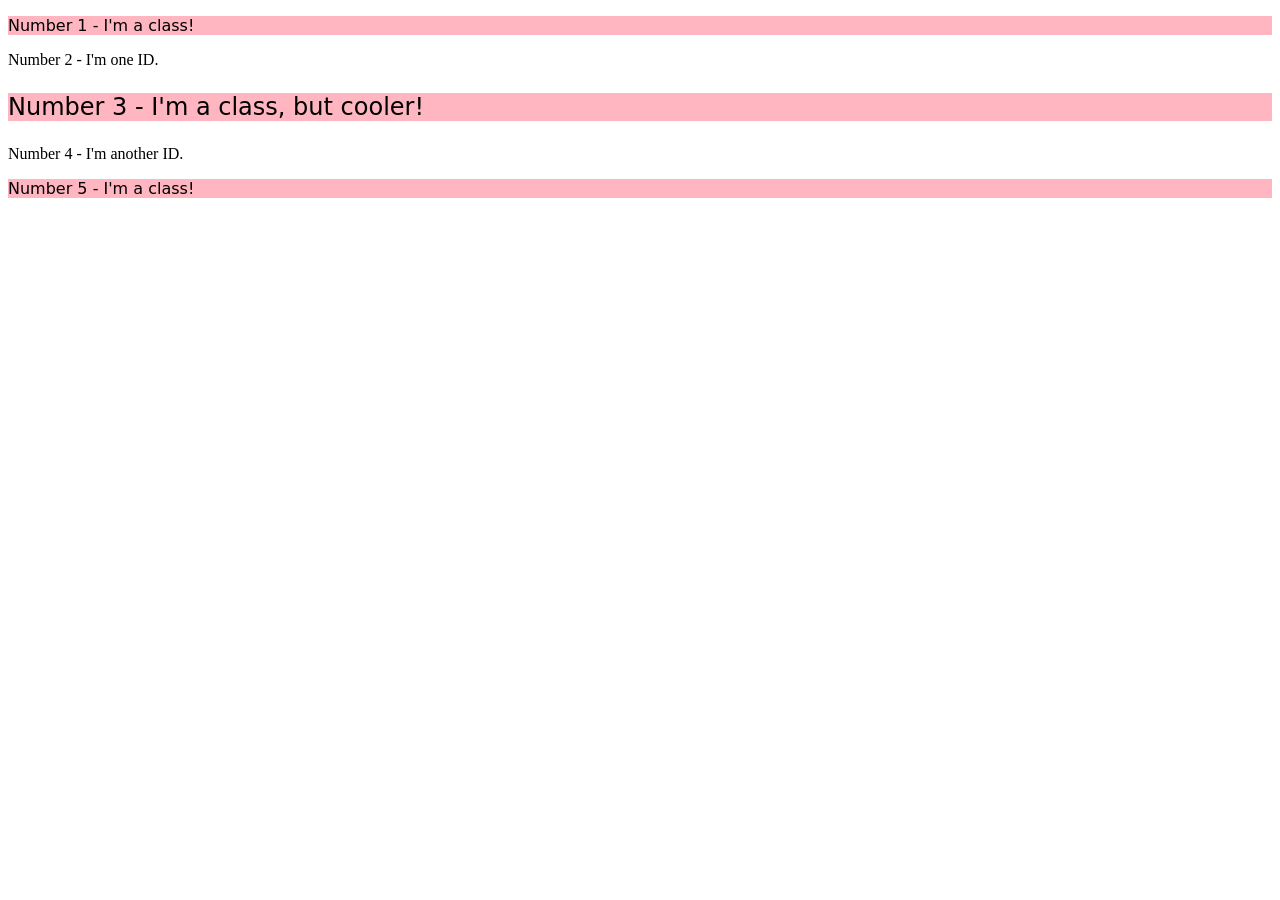
==== foundations/intro-to-css/02-class-id-selectors/index.html @ 4b535905 "Added goofy and scooby classes for odd numbered elements" ====
<!DOCTYPE html>
<html lang="en">
  <head>
    <meta charset="UTF-8">
    <meta http-equiv="X-UA-Compatible" content="IE=edge">
    <meta name="viewport" content="width=device-width, initial-scale=1.0">
    <title>Class and ID Selectors</title>
    <link rel="stylesheet" href="style.css">
  </head>
  <body>
    <p class="goofy">Number 1 - I'm a class!</p>
    <div>Number 2 - I'm one ID.</div>
    <p class="goofy scooby">Number 3 - I'm a class, but cooler!</p>
    <div>Number 4 - I'm another ID.</div>
    <p class="goofy">Number 5 - I'm a class!</p>
  </body>
</html>
---- foundations/intro-to-css/02-class-id-selectors/style.css ----
/* Add CSS Styling */
.goofy {
    background-color: lightpink;
    font-family: "Verdana", "Dejavu Sans", sans-serif;
}

.scooby {
    font-size: 24px;
}
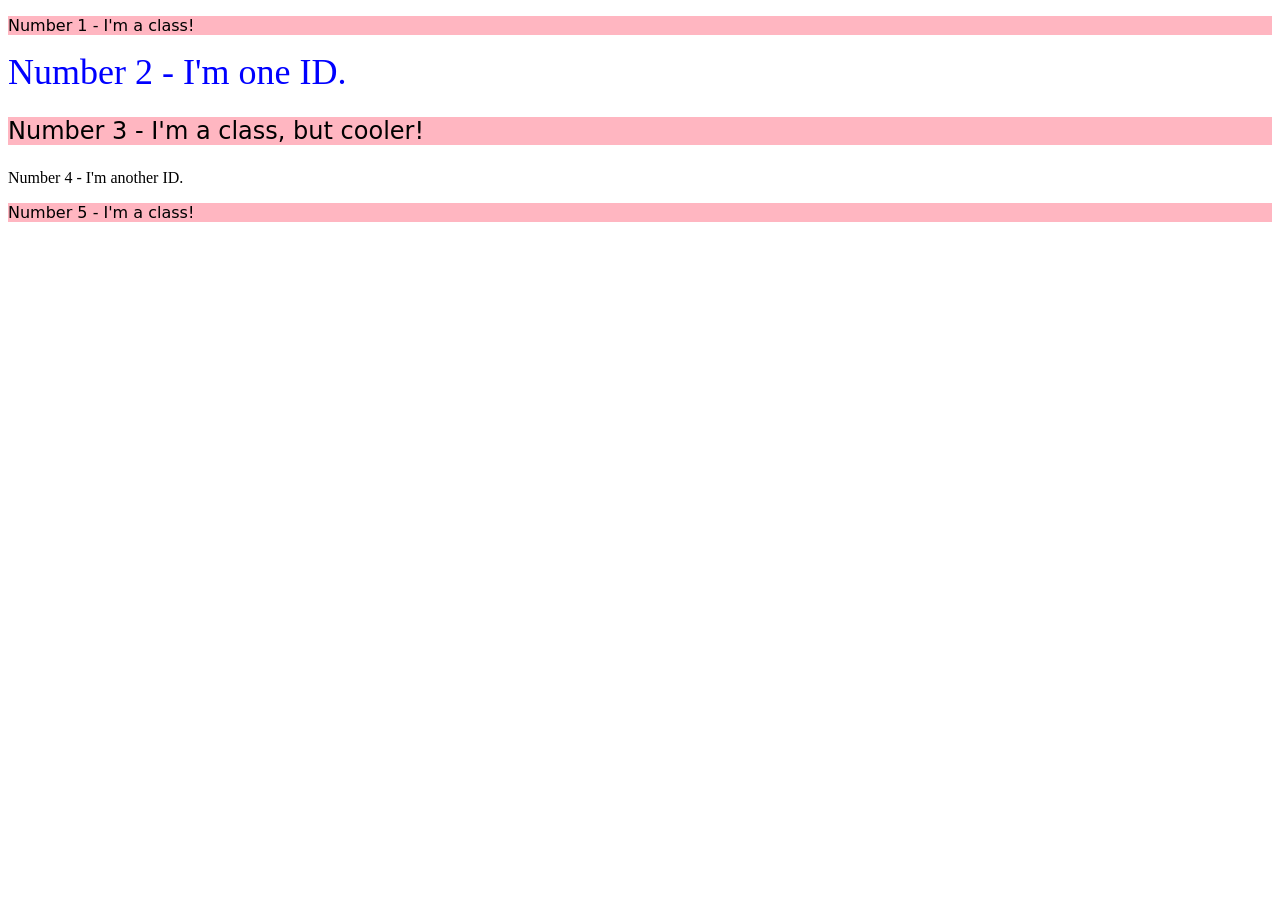
==== commit 83767e93: "Added Skyish ID for second element" ====
--- a/foundations/intro-to-css/02-class-id-selectors/index.html
+++ b/foundations/intro-to-css/02-class-id-selectors/index.html
@@ -9,7 +9,7 @@
   </head>
   <body>
     <p class="goofy">Number 1 - I'm a class!</p>
-    <div>Number 2 - I'm one ID.</div>
+    <div id="skyish">Number 2 - I'm one ID.</div>
     <p class="goofy scooby">Number 3 - I'm a class, but cooler!</p>
     <div>Number 4 - I'm another ID.</div>
     <p class="goofy">Number 5 - I'm a class!</p>
--- a/foundations/intro-to-css/02-class-id-selectors/style.css
+++ b/foundations/intro-to-css/02-class-id-selectors/style.css
@@ -6,4 +6,9 @@
 
 .scooby {
     font-size: 24px;
+}
+
+#skyish {
+    color: blue;
+    font-size: 36px;
 }
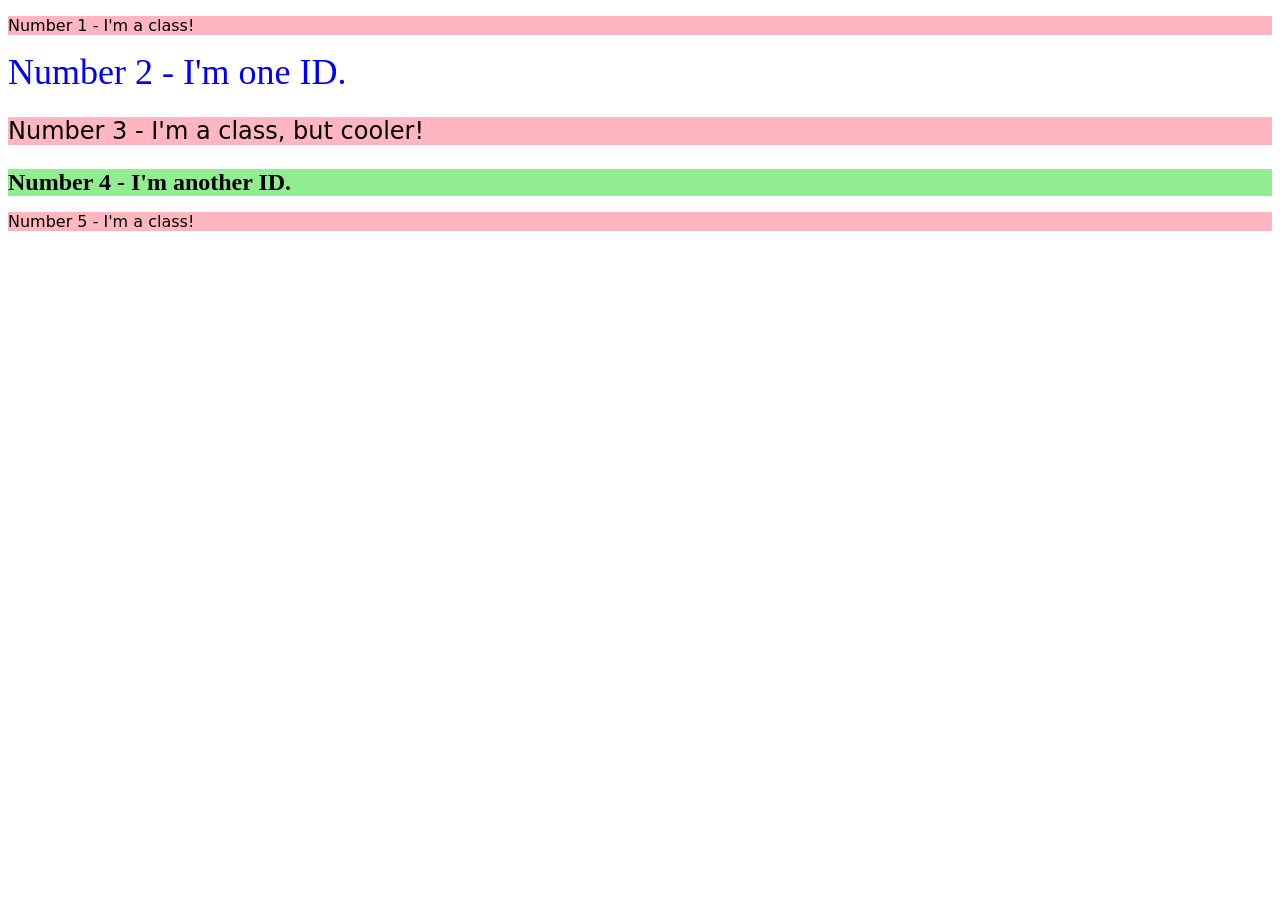
==== commit b8ae0df2: "Added grassy ID for fourth element" ====
--- a/foundations/intro-to-css/02-class-id-selectors/index.html
+++ b/foundations/intro-to-css/02-class-id-selectors/index.html
@@ -11,7 +11,7 @@
     <p class="goofy">Number 1 - I'm a class!</p>
     <div id="skyish">Number 2 - I'm one ID.</div>
     <p class="goofy scooby">Number 3 - I'm a class, but cooler!</p>
-    <div>Number 4 - I'm another ID.</div>
+    <div id="grassy">Number 4 - I'm another ID.</div>
     <p class="goofy">Number 5 - I'm a class!</p>
   </body>
 </html>
--- a/foundations/intro-to-css/02-class-id-selectors/style.css
+++ b/foundations/intro-to-css/02-class-id-selectors/style.css
@@ -11,4 +11,10 @@
 #skyish {
     color: blue;
     font-size: 36px;
+}
+
+#grassy {
+    background-color: lightgreen;
+    font-size: 24px;
+    font-weight: bold;
 }
